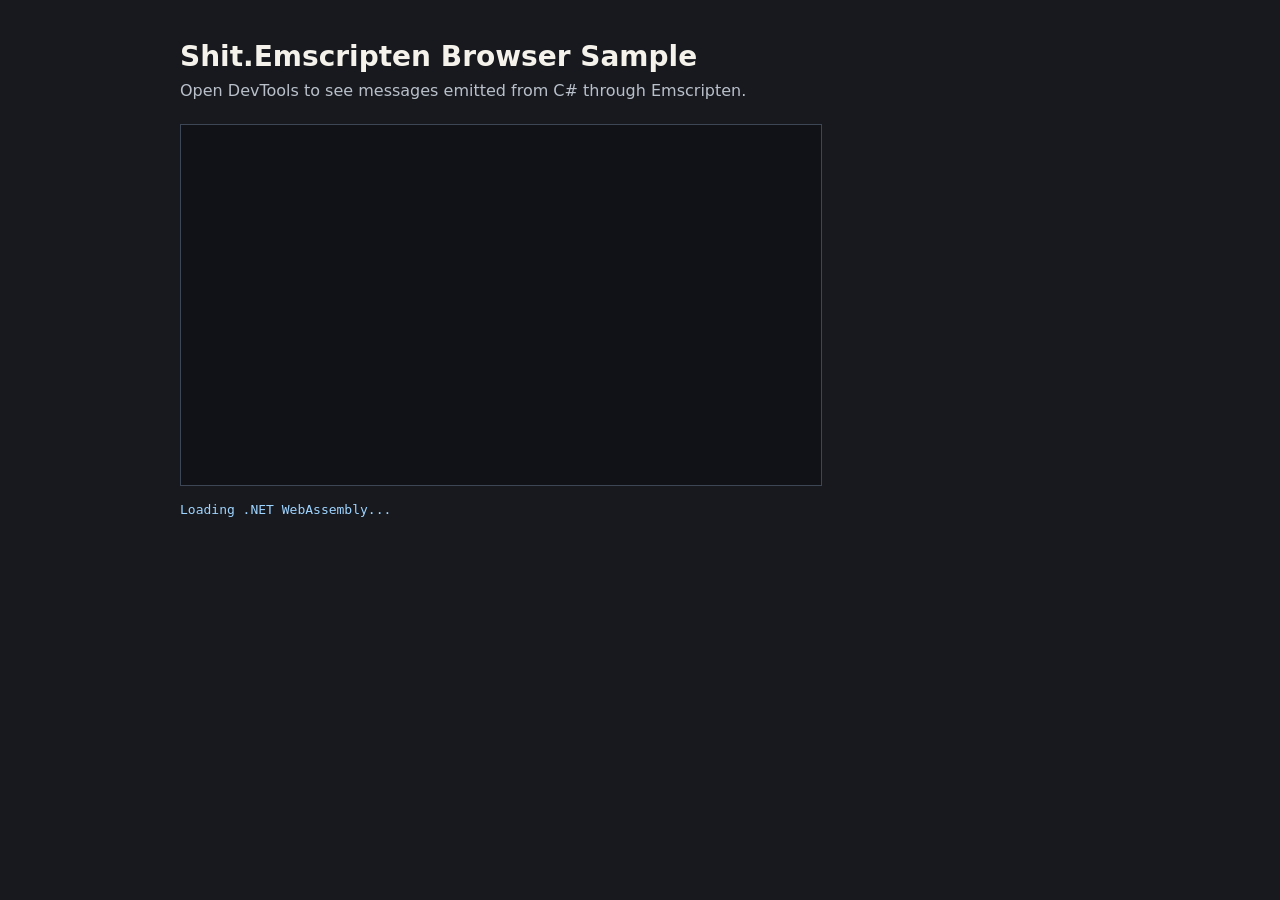
==== examples/Dumb.Emscripten.Demo/wwwroot/index.html @ 96489c87 "Implement webgpu openal and glfw browser bindings" ====
<!doctype html>
<html lang="en">
<head>
    <meta charset="UTF-8" />
    <meta name="viewport" content="width=device-width, initial-scale=1.0" />
    <title>Shit</title>
    <link rel="icon" href="data:," />
    <link rel="preload" id="webassembly" />
    <link rel="stylesheet" href="style.css" />
    <script type="importmap"></script>
    <script type="module" src="main#[.{fingerprint}].js"></script>
</head>
<body>
  <main>
    <header>
      <h1>Shit.Emscripten Browser Sample</h1>
      <p>Open DevTools to see messages emitted from C# through Emscripten.</p>
    </header>

    <canvas id="canvas" width="640" height="360"></canvas>
    <pre id="status">Loading .NET WebAssembly...</pre>
  </main>
</body>
</html>
---- examples/Dumb.Emscripten.Demo/wwwroot/style.css ----
html,
body {
  margin: 0;
  min-height: 100%;
  background: #17191f;
  color: #f4f2ea;
  font-family: Segoe UI, system-ui, sans-serif;
}

main {
  width: min(920px, calc(100% - 32px));
  margin: 40px auto;
}

h1 {
  margin: 0 0 8px;
  font-size: 28px;
  font-weight: 650;
}

p {
  margin: 0 0 24px;
  color: #b9c0c9;
}

canvas {
  display: block;
  width: 640px;
  max-width: 100%;
  height: auto;
  aspect-ratio: 16 / 9;
  background: #101217;
  border: 1px solid #3d4655;
}

pre {
  margin-top: 16px;
  white-space: pre-wrap;
  color: #9fd4ff;
}
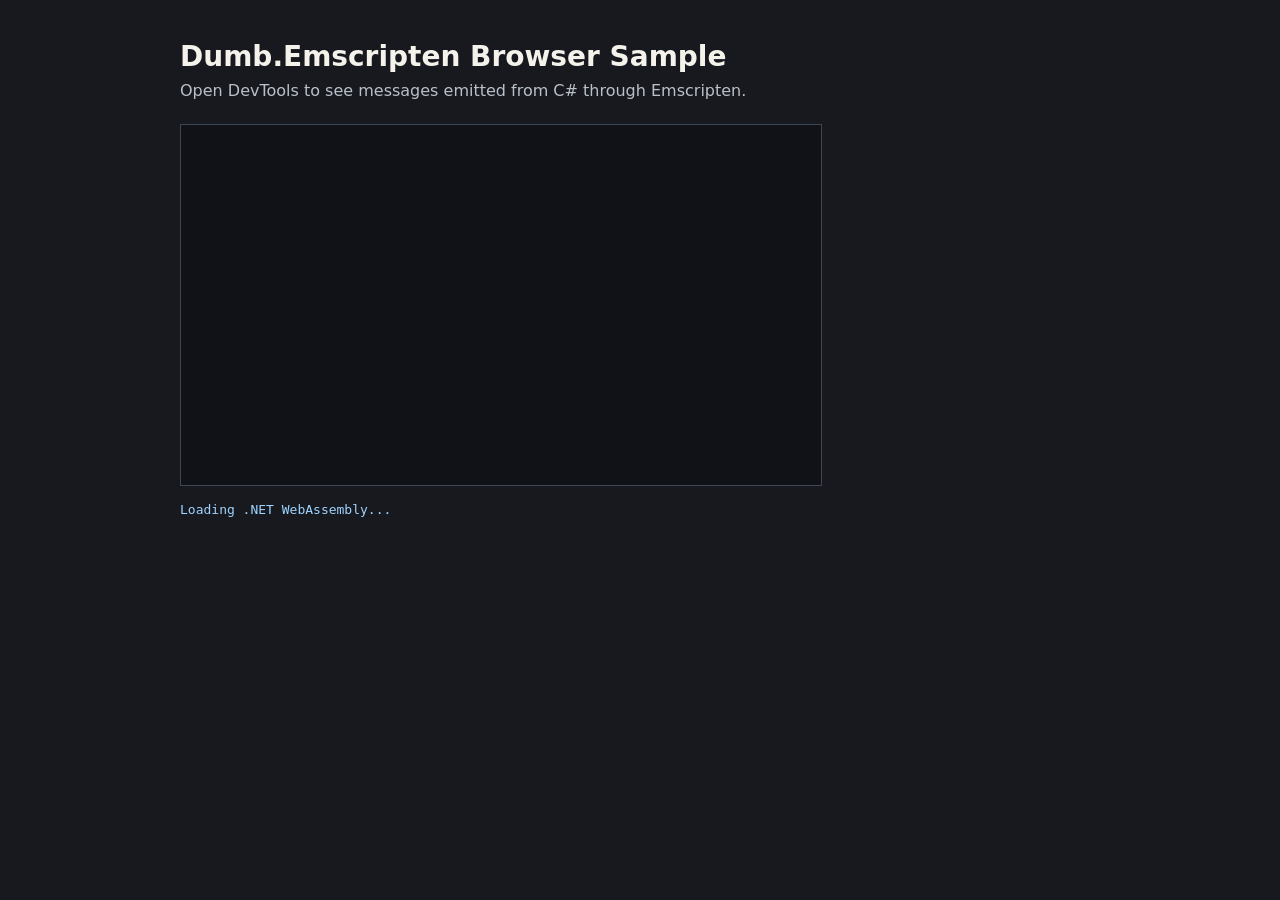
==== commit c80c30fa: "Implement kernel and correct namespace" ====
--- a/examples/Dumb.Emscripten.Demo/wwwroot/index.html
+++ b/examples/Dumb.Emscripten.Demo/wwwroot/index.html
@@ -3,7 +3,7 @@
 <head>
     <meta charset="UTF-8" />
     <meta name="viewport" content="width=device-width, initial-scale=1.0" />
-    <title>Shit</title>
+    <title>Dumb</title>
     <link rel="icon" href="data:," />
     <link rel="preload" id="webassembly" />
     <link rel="stylesheet" href="style.css" />
@@ -13,7 +13,7 @@
 <body>
   <main>
     <header>
-      <h1>Shit.Emscripten Browser Sample</h1>
+      <h1>Dumb.Emscripten Browser Sample</h1>
       <p>Open DevTools to see messages emitted from C# through Emscripten.</p>
     </header>
 
